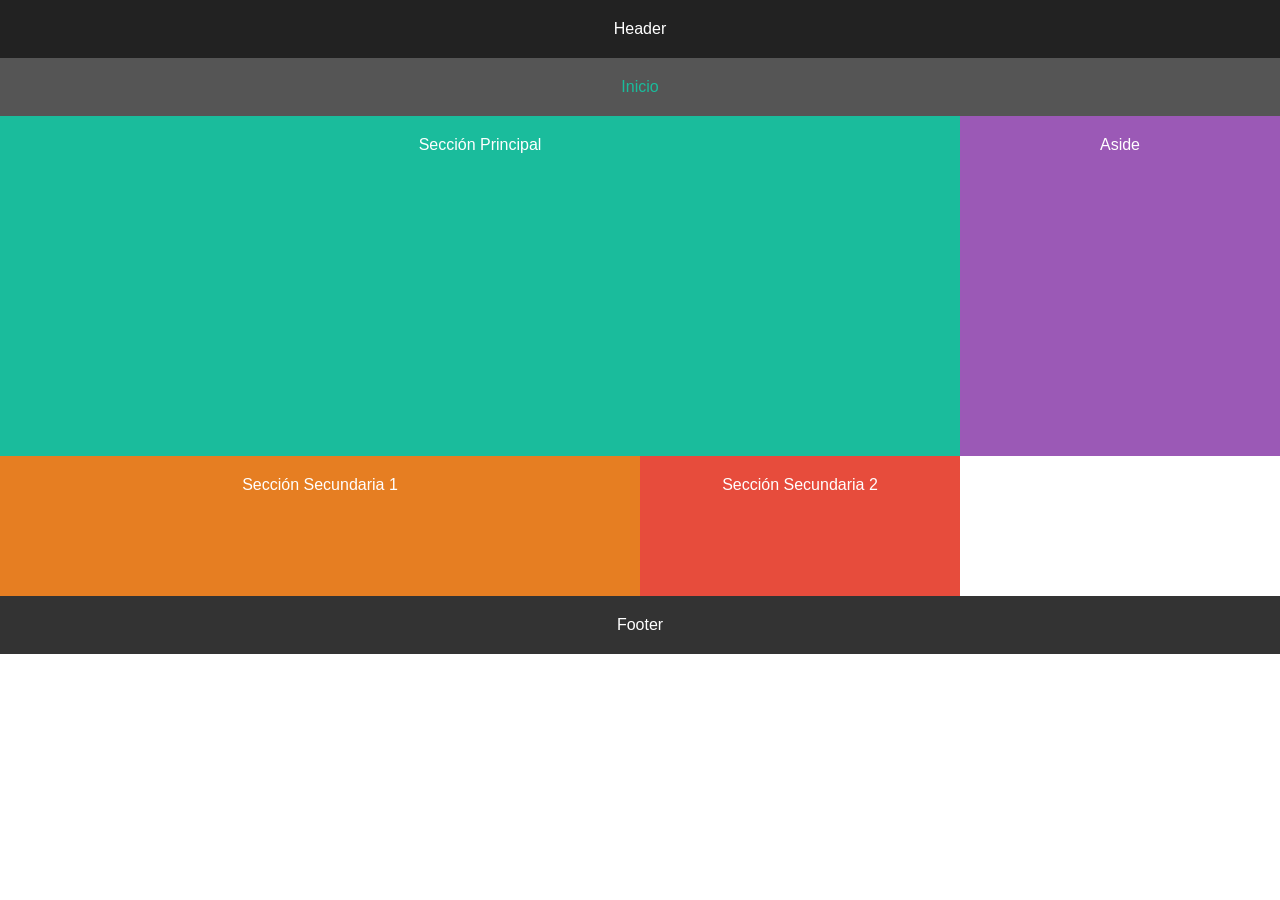
==== Template-Areas/tmp-areas.html @ adb8a2ef "Add files via upload" ====
<!DOCTYPE html>
<html lang="es">
<head>
  <meta charset="UTF-8">
  <meta name="viewport" content="width=device-width, initial-scale=1.0">
  <title>Grid con Áreas</title>
  <link rel="stylesheet" href="/CSS/tmp-areas-estilo.css">
</head>
<body>
  <header>Header</header>
  <nav><a href="/index.html">Inicio</a></nav>

  <main class="grid-container">
    <section class="seccion-1">Sección Principal</section>
    <aside class="aside">Aside</aside>
    <section class="seccion-2">Sección Secundaria 1</section>
    <section class="seccion-3">Sección Secundaria 2</section>
  </main>

  <footer>Footer</footer>
</body>
</html>
---- CSS/tmp-areas-estilo.css ----
body {
    margin: 0;
    font-family: sans-serif;
}

header,nav,section,aside,
footer {
    padding: 20px;
    color: white;
    text-align: center;
}

header {
    background: #222;
}

nav {
    background: #555;
}

a{
    text-decoration: none;
    color: #1abc9c;
}

.seccion-1 {
    background: #1abc9c;
}

.aside {
    background: #9b59b6;
}

.seccion-2 {
    background: #e67e22;
}

.seccion-3 {
    background: #e74c3c;
}

footer {
    background: #333;
}

.grid-container {
    display: grid;
    grid-template-columns: 2fr 1fr 1fr;
    grid-template-rows: auto auto;
    grid-template-areas:
        "principal principal aside"
        "sec1      sec2      .";
}

.seccion-1 {
    grid-area: principal;
    height: 300px;
}

.aside {
    grid-area: aside;
    height: 300px;
}

.seccion-2 {
    grid-area: sec1;
    height: 100px;
}

.seccion-3 {
    grid-area: sec2;
    height: 100px;
}

@media (max-width: 720px) {
    .grid-container {
        grid-template-columns: 1fr;
        grid-template-areas:
            "principal"
            "aside"
            "sec1"
            "sec2";
    }
}
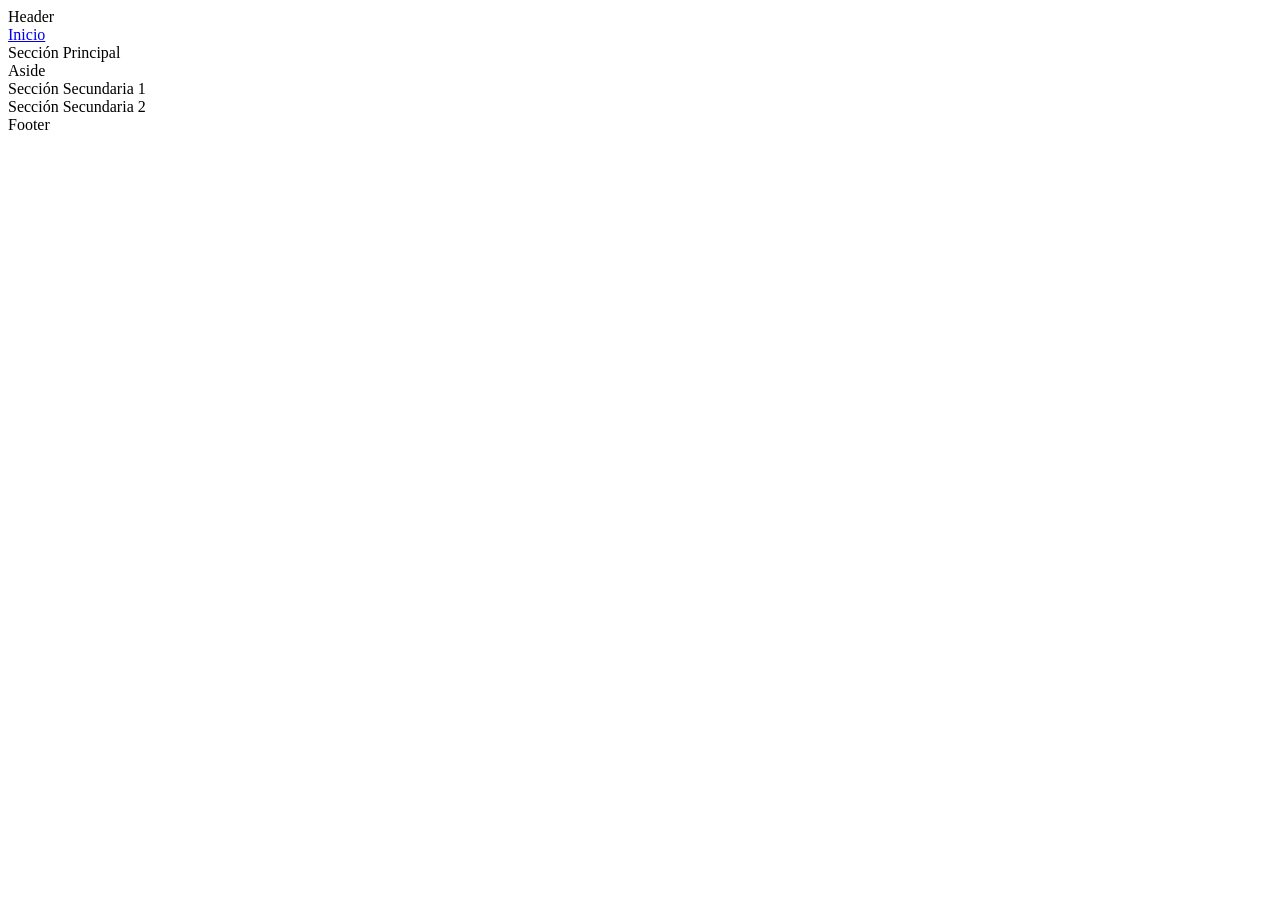
==== commit 8830580d: "tmp-areas.html" ====
--- a/Template-Areas/tmp-areas.html
+++ b/Template-Areas/tmp-areas.html
@@ -4,11 +4,11 @@
   <meta charset="UTF-8">
   <meta name="viewport" content="width=device-width, initial-scale=1.0">
   <title>Grid con Áreas</title>
-  <link rel="stylesheet" href="/CSS/tmp-areas-estilo.css">
+  <link rel="stylesheet" href="CSS/tmp-areas-estilo.css">
 </head>
 <body>
   <header>Header</header>
-  <nav><a href="/index.html">Inicio</a></nav>
+  <nav><a href="./index.html">Inicio</a></nav>
 
   <main class="grid-container">
     <section class="seccion-1">Sección Principal</section>
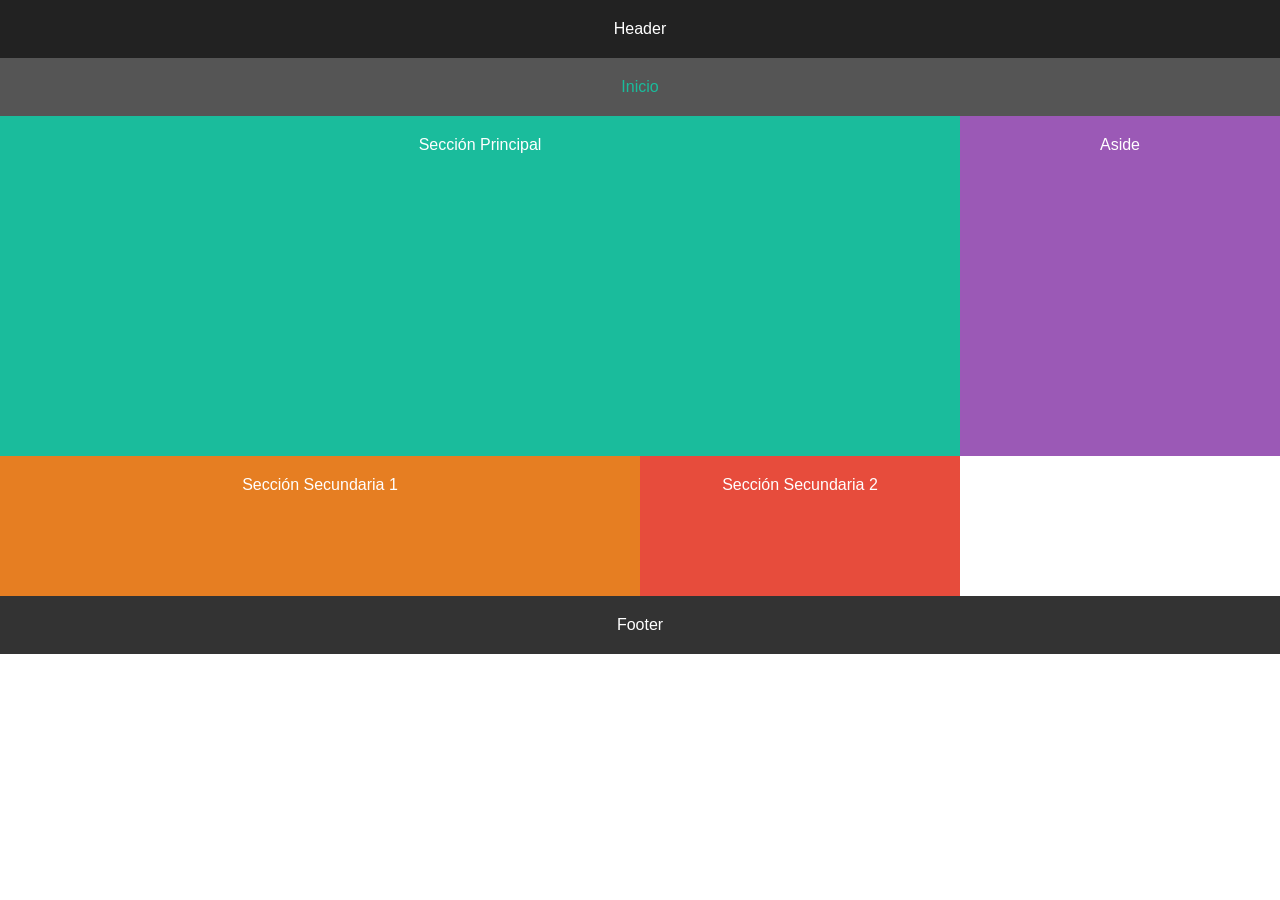
==== commit 259e127d: "tmp-areas.html" ====
--- a/Template-Areas/tmp-areas.html
+++ b/Template-Areas/tmp-areas.html
@@ -4,11 +4,11 @@
   <meta charset="UTF-8">
   <meta name="viewport" content="width=device-width, initial-scale=1.0">
   <title>Grid con Áreas</title>
-  <link rel="stylesheet" href="CSS/tmp-areas-estilo.css">
+  <link rel="stylesheet" href="../CSS/tmp-areas-estilo.css">
 </head>
 <body>
   <header>Header</header>
-  <nav><a href="./index.html">Inicio</a></nav>
+  <nav><a href="../index.html">Inicio</a></nav>
 
   <main class="grid-container">
     <section class="seccion-1">Sección Principal</section>
--- a/CSS/tmp-areas-estilo.css
+++ b/CSS/tmp-areas-estilo.css
@@ -0,0 +1,84 @@
+body {
+    margin: 0;
+    font-family: sans-serif;
+}
+
+header,nav,section,aside,
+footer {
+    padding: 20px;
+    color: white;
+    text-align: center;
+}
+
+header {
+    background: #222;
+}
+
+nav {
+    background: #555;
+}
+
+a{
+    text-decoration: none;
+    color: #1abc9c;
+}
+
+.seccion-1 {
+    background: #1abc9c;
+}
+
+.aside {
+    background: #9b59b6;
+}
+
+.seccion-2 {
+    background: #e67e22;
+}
+
+.seccion-3 {
+    background: #e74c3c;
+}
+
+footer {
+    background: #333;
+}
+
+.grid-container {
+    display: grid;
+    grid-template-columns: 2fr 1fr 1fr;
+    grid-template-rows: auto auto;
+    grid-template-areas:
+        "principal principal aside"
+        "sec1      sec2      .";
+}
+
+.seccion-1 {
+    grid-area: principal;
+    height: 300px;
+}
+
+.aside {
+    grid-area: aside;
+    height: 300px;
+}
+
+.seccion-2 {
+    grid-area: sec1;
+    height: 100px;
+}
+
+.seccion-3 {
+    grid-area: sec2;
+    height: 100px;
+}
+
+@media (max-width: 720px) {
+    .grid-container {
+        grid-template-columns: 1fr;
+        grid-template-areas:
+            "principal"
+            "aside"
+            "sec1"
+            "sec2";
+    }
+}
